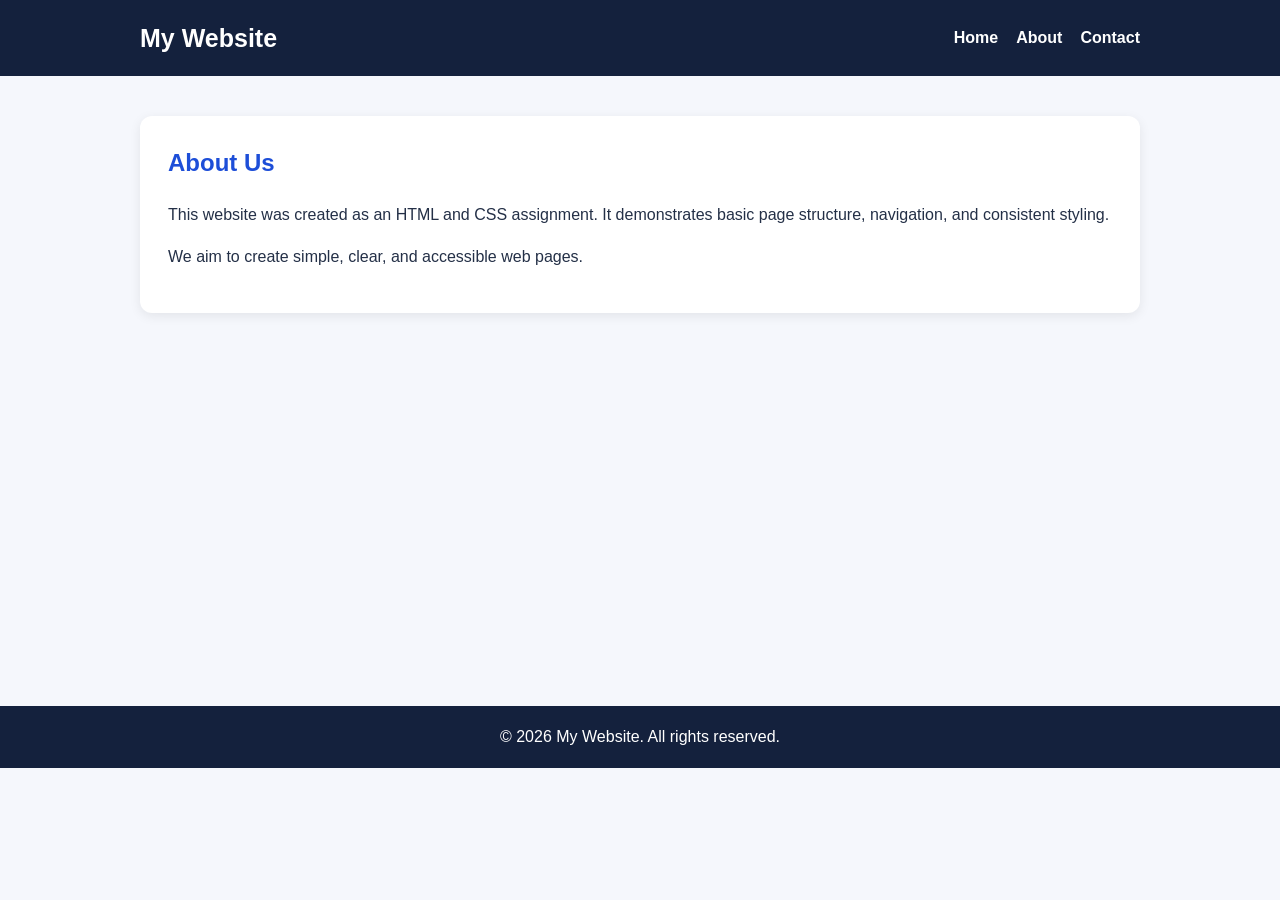
==== about.html @ fe5294cf "first commit" ====
<!DOCTYPE html>
<html lang="en">
<head>
    <meta charset="UTF-8">
    <meta name="viewport" content="width=device-width, initial-scale=1.0">
    <meta name="description" content="Learn more about My Website.">
    <title>About | My Website</title>
    <link rel="stylesheet" href="style.css">
</head>
<body>

    <header>
        <div class="container header-content">
            <h1>My Website</h1>

            <nav aria-label="Main navigation">
                <a href="index.html">Home</a>
                <a href="about.html" aria-current="page">About</a>
                <a href="contact.html">Contact</a>
            </nav>
        </div>
    </header>

    <main class="container">
        <section class="card">
            <h2>About Us</h2>

            <p>
                This website was created as an HTML and CSS assignment.
                It demonstrates basic page structure, navigation,
                and consistent styling.
            </p>

            <p>
                We aim to create simple, clear, and accessible web pages.
            </p>
        </section>
    </main>

    <footer>
        <p>&copy; 2026 My Website. All rights reserved.</p>
    </footer>

</body>
</html>
---- style.css ----
/* General styles */
* {
    box-sizing: border-box;
}

body {
    margin: 0;
    font-family: Arial, sans-serif;
    background-color: #F5F7FC;
    color: #243047;
    line-height: 1.6;
}

.container {
    width: 90%;
    max-width: 1000px;
    margin: 0 auto;
}

/* Header and navigation */
header {
    background-color: #14213D;
    color: white;
    padding: 18px 0;
}

.header-content {
    display: flex;
    justify-content: space-between;
    align-items: center;
    flex-wrap: wrap;
    gap: 12px;
}

header h1 {
    margin: 0;
    font-size: 25px;
}

nav {
    display: flex;
    flex-wrap: wrap;
    gap: 18px;
}

nav a {
    color: white;
    text-decoration: none;
    font-weight: bold;
}

nav a:hover,
nav a:focus {
    text-decoration: underline;
}

/* Main content */
main {
    padding: 40px 0;
    min-height: 70vh;
}

.card {
    background-color: white;
    padding: 28px;
    border-radius: 12px;
    box-shadow: 0 3px 12px rgb(0 0 0 / 8%);
}

h2 {
    color: #1d4ed8;
    margin-top: 0;
}

/* Buttons and links */
.button {
    display: inline-block;
    background-color: #1d4ed8;
    color: white;
    padding: 11px 20px;
    border: none;
    border-radius: 6px;
    text-decoration: none;
    cursor: pointer;
    font-size: 16px;
}

.button:hover,
.button:focus {
    background-color: #1e40af;
}

/* Contact form */
form {
    display: grid;
    gap: 18px;
}

.form-group {
    display: flex;
    flex-direction: column;
    gap: 6px;
}

input,
select,
textarea {
    width: 100%;
    padding: 11px;
    border: 1px solid #cbd5e1;
    border-radius: 6px;
    font: inherit;
    background-color: white;
    color: #243047;
}

input:focus,
select:focus,
textarea:focus {
    outline: 2px solid #2563eb;
    outline-offset: 2px;
}

fieldset {
    border: 1px solid #cbd5e1;
    border-radius: 8px;
    padding: 16px;
}

legend {
    font-weight: bold;
    padding: 0 6px;
}

.option {
    display: flex;
    align-items: center;
    gap: 8px;
    margin: 8px 0;
}

.option input {
    width: auto;
}

textarea {
    min-height: 130px;
    resize: vertical;
}

/* Footer */
footer {
    background-color: #14213D;
    color: white;
    text-align: center;
    padding: 18px;
}

footer p {
    margin: 0;
}

/* Small screens */
@media (max-width: 600px) {
    .header-content {
        flex-direction: column;
        align-items: flex-start;
    }

    nav {
        gap: 12px;
    }

    .card {
        padding: 18px;
    }
}
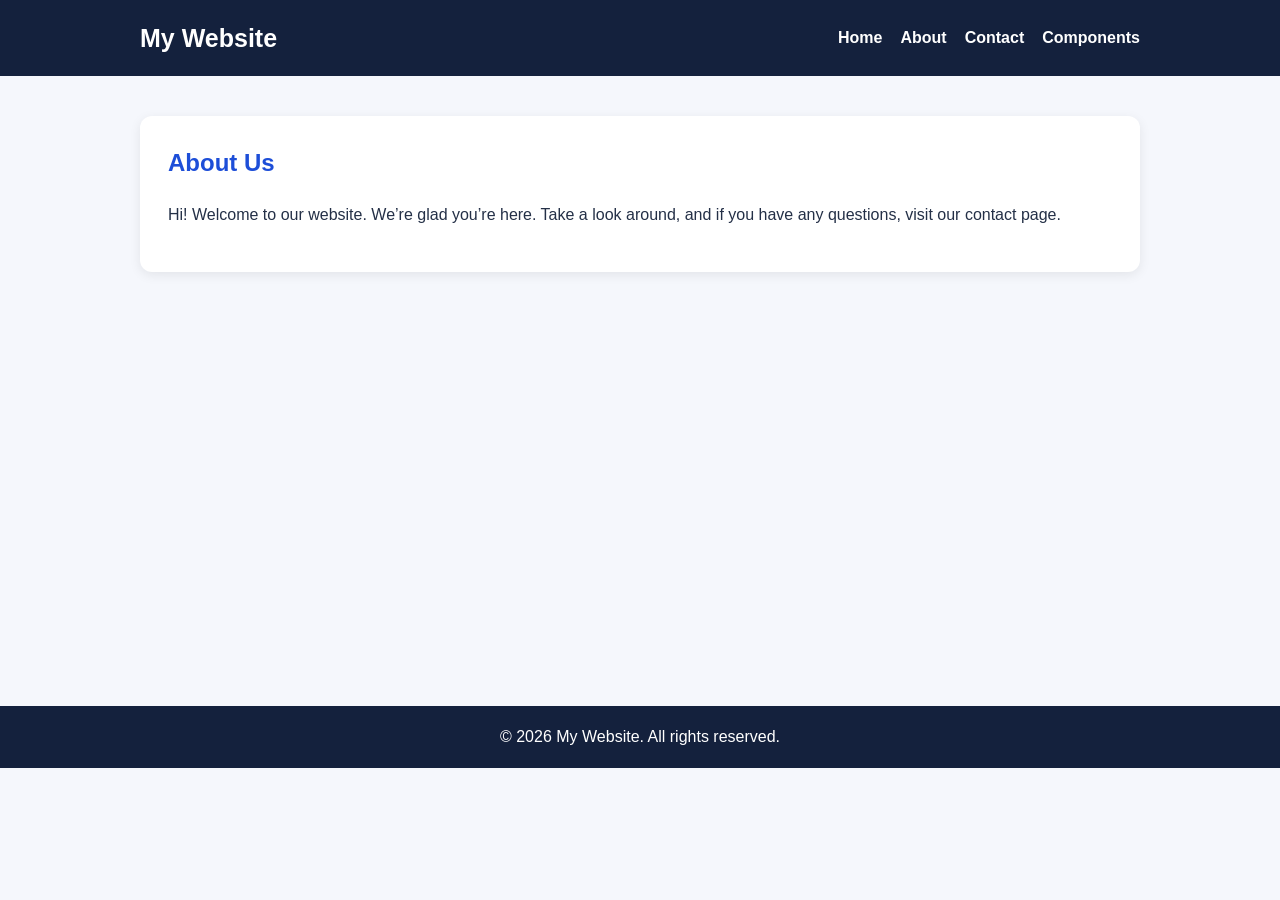
==== commit 83a85722: "Add Components page" ====
--- a/about.html
+++ b/about.html
@@ -18,6 +18,7 @@
                 <a href="index.html">Home</a>
                 <a href="about.html" aria-current="page">About</a>
                 <a href="contact.html">Contact</a>
+                <a href="components.html">Components</a>
             </nav>
         </div>
     </header>
@@ -27,14 +28,12 @@
             <h2>About Us</h2>
 
             <p>
-                This website was created as an HTML and CSS assignment.
-                It demonstrates basic page structure, navigation,
-                and consistent styling.
+                Hi! Welcome to our website. We’re glad you’re here.
+
+                Take a look around, and if you have any questions, visit our contact page.
             </p>
 
-            <p>
-                We aim to create simple, clear, and accessible web pages.
-            </p>
+            
         </section>
     </main>
 
--- a/style.css
+++ b/style.css
@@ -175,4 +175,200 @@
     .card {
         padding: 18px;
     }
+}
+
+
+/* Component Library */
+.component-grid {
+    display: grid;
+    grid-template-columns: 1fr;
+    gap: 20px;
+    margin-top: 28px;
+}
+
+.component-card {
+    min-width: 0;
+    padding: 20px;
+    background-color: #FFFFFF;
+    border: 1px solid #D9E1EF;
+    border-radius: 12px;
+}
+
+.component-card h3 {
+    margin-top: 0;
+    color: #14213D;
+}
+
+.component-card label {
+    display: block;
+    margin-bottom: 8px;
+    font-weight: 600;
+}
+
+/* Tablet: 2 columns */
+@media (min-width: 768px) {
+    .component-grid {
+        grid-template-columns: repeat(2, minmax(0, 1fr));
+    }
+}
+
+/* Desktop: 3 columns */
+@media (min-width: 1024px) {
+    .component-grid {
+        grid-template-columns: repeat(3, minmax(0, 1fr));
+    }
+}
+
+/* Alerts */
+.alert {
+    padding: 14px;
+    border: 1px solid transparent;
+    border-radius: 8px;
+}
+
+.alert-success {
+    color: #166534;
+    background-color: #DCFCE7;
+    border-color: #86EFAC;
+}
+
+.alert-warning {
+    color: #854D0E;
+    background-color: #FEF3C7;
+    border-color: #FCD34D;
+}
+
+.alert-error {
+    color: #991B1B;
+    background-color: #FEE2E2;
+    border-color: #FCA5A5;
+}
+
+
+/* CSS-only Modal Window */
+.modal {
+    display: none;
+    position: fixed;
+    inset: 0;
+    z-index: 1000;
+    padding: 20px;
+    background-color: rgba(15, 23, 42, 0.7);
+    align-items: center;
+    justify-content: center;
+}
+
+.modal:target {
+    display: flex;
+}
+
+.modal-content {
+    width: 100%;
+    max-width: 450px;
+    padding: 30px;
+    background-color: #FFFFFF;
+    color: #273449;
+    border-radius: 16px;
+    box-shadow: 0 15px 40px rgba(0, 0, 0, 0.2);
+}
+
+.modal-content h2 {
+    margin-top: 0;
+    color: #14213D;
+}
+
+.modal-content p {
+    line-height: 1.7;
+}
+
+.modal-content .button {
+    display: inline-block;
+    margin-top: 12px;
+    text-decoration: none;
+}
+
+
+/* Dark Mode */
+@media (prefers-color-scheme: dark) {
+    body {
+        background-color: #111827;
+        color: #E5E7EB;
+    }
+
+    header,
+    footer {
+        background-color: #0B1220;
+        color: #F9FAFB;
+    }
+
+    nav a {
+        color: #E5E7EB;
+    }
+
+    nav a:hover,
+    nav a[aria-current="page"] {
+        color: #FFFFFF;
+    }
+
+    .card,
+    .component-card {
+        background-color: #1F2937;
+        color: #E5E7EB;
+        border-color: #374151;
+    }
+
+    h1,
+    h2,
+    h3,
+    .component-card h3 {
+        color: #F9FAFB;
+    }
+
+    input,
+    select,
+    textarea {
+        background-color: #111827;
+        color: #F9FAFB;
+        border-color: #4B5563;
+    }
+
+    input::placeholder,
+    textarea::placeholder {
+        color: #9CA3AF;
+    }
+
+    fieldset {
+        border-color: #4B5563;
+    }
+
+    legend,
+    label {
+        color: #E5E7EB;
+    }
+
+    .modal-content {
+        background-color: #1F2937;
+        color: #E5E7EB;
+    }
+
+    .modal-content h2 {
+        color: #F9FAFB;
+    }
+
+    .alert-success {
+        background-color: #14532D;
+        color: #DCFCE7;
+        border-color: #166534;
+    }
+
+    .alert-warning {
+        background-color: #713F12;
+        color: #FEF3C7;
+        border-color: #92400E;
+    }
+
+    .alert-error {
+        background-color: #7F1D1D;
+        color: #FEE2E2;
+        border-color: #991B1B;
+    }
 }
